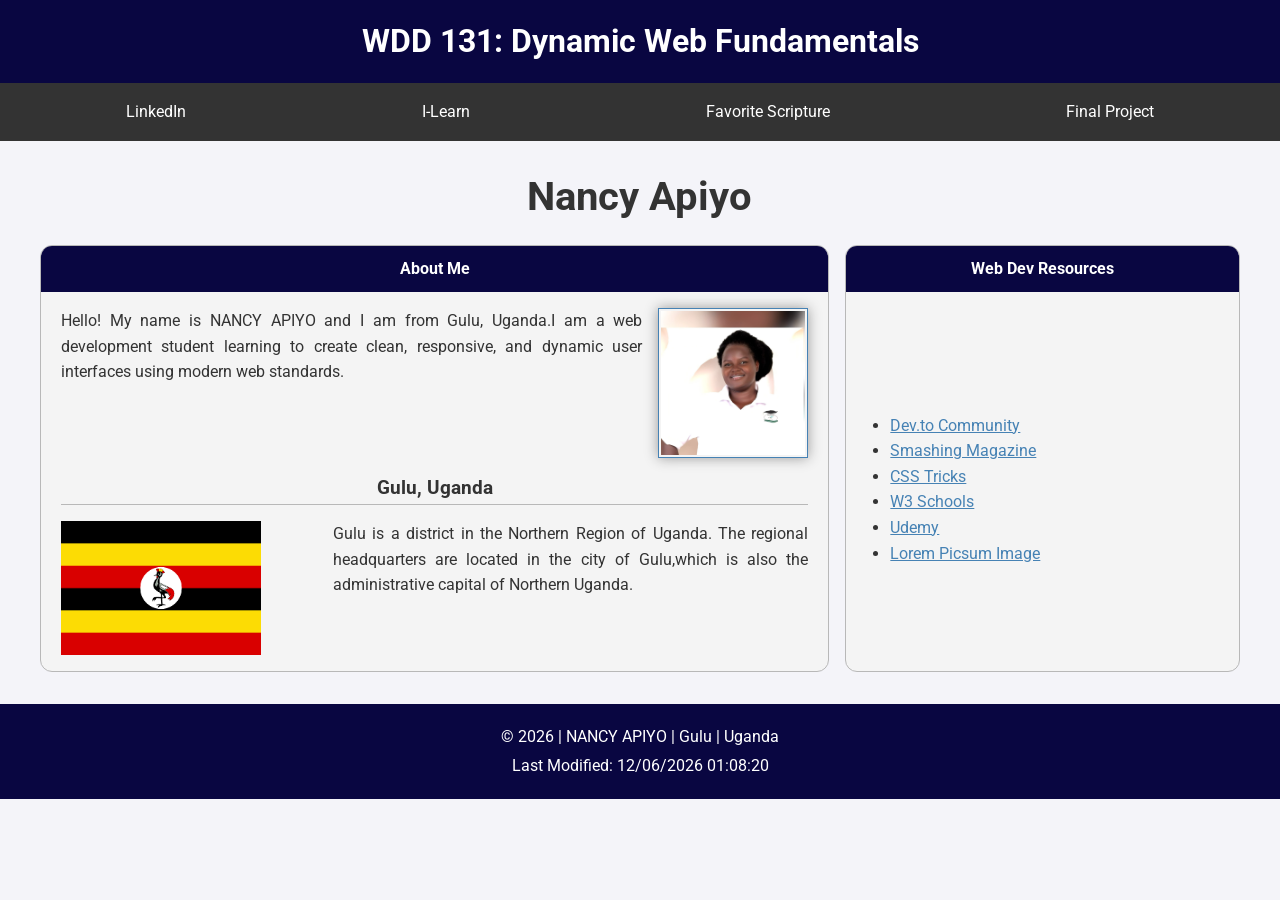
==== index.html @ 8ca72e7a "changes made" ====
<!DOCTYPE html>
<html lang="en">

<head>
    <meta charset="UTF-8">
    <meta name="viewport" content="width=device-width, initial-scale=1.0">
    <title>WDD 131 - Dynamic Web Fundamentals - NANCY APIYO</title>
    <meta name="description" content="WDD 131 - Dynamic Web Fundamentals. Udo David. week01 Basic Layout">
    <meta name="author" content="UDO DAVID">
    <link rel="stylesheet" href="styles/base.css">
    <script src="scripts/getdates.js" defer></script>
    <link rel="preconnect" href="https://fonts.googleapis.com">
    <link rel="preconnect" href="https://fonts.gstatic.com" crossorigin>
    <link href="https://fonts.googleapis.com/css2?family=Roboto&display=swap" rel="stylesheet">
</head>

<body>
    <header class="site-header">
        <h1>WDD 131: Dynamic Web Fundamentals</h1>
        <nav>
            <ul>
                <li><a href="www.linkedin.com/in/david-udo-J">LinkedIn</a></li>
                <li><a href="https://byui.instructure.com/">I-Learn</a></li>
                <li><a href="https://www.churchofjesuschrist.org/study/scriptures">Favorite Scripture</a></li>
                <li><a href="#">Final Project</a></li>
            </ul>
        </nav>
    </header>
    <main>
        <h2 class="page-title">Nancy Apiyo</h2>
        <section class="card">
            <header>
                <h4>About Me</h4>
            </header>
            <div>
                <img class="profile" src="image/profil.jpg" alt="Portrait of Nancy Apiyo" width="200">
                <p>Hello! My name is NANCY APIYO and I am from Gulu, Uganda.I am a web development student learning to create clean, responsive, and dynamic user interfaces using modern web standards.</p>
            </div>
            <div class="subsection">
                <h3>Gulu, Uganda</h3>
                <img src="image/flag.png" alt="uganda flag" width="200" >
                <p>Gulu is a district in the Northern Region of Uganda. The regional headquarters are located in the city of Gulu,which is also the administrative capital of Northern Uganda.</p>
            </div>
        </section>
        <section class="card">
            <header>
                <h4>Web Dev Resources</h4>
            </header>
            <div class="subsection2">
                <ul>
                    <li><a href="https://dev.to/">Dev.to Community</a></li>
                    <li><a href="https://www.smashingmagazine.com/">Smashing Magazine</a></li>
                    <li><a href="https://css-tricks.com/">CSS Tricks</a></li>
                    <li><a href="https://www.w3schools.com/">W3 Schools</a></li>
                    <li><a href="http://www.udemy.com/">Udemy</a></li>
                    <li><a href="https://picsum.photos/">Lorem Picsum Image</a></li>
                </ul>
            </div>
        </section>
    </main>
    <footer>
        <p>
            &copy; <span id="currentyear"></span> | NANCY APIYO | Gulu | Uganda
        </p>
        <p id="lastModified"></p>
    </footer>
</body>

</html>
---- styles/base.css ----
* {
    box-sizing: border-box;
}

body {
    margin: 0;
    background-color: #f4f4f9;
    color: #333;
    font-family: 'Roboto', sans-serif;
    line-height: 1.6;
}

.site-header {
    background-color: #090641;
    color: #fff;
    text-align: center;
}

.site-header h1 {
    margin: 0;
    padding: 1rem;
    font-size: clamp(1.25rem, 3vw, 2rem);
}

nav ul {
    display: flex;
    justify-content: space-around;
    align-items: center;
    gap: 1rem;
    margin: 0;
    padding: 0.25rem 1rem;
    background-color: #333;
    list-style: none;
}

nav a {
    display: block;
    padding: 0.75rem 1rem;
    color: #fff;
    text-decoration: none;
}

nav a:hover,
nav a:focus-visible {
    text-decoration: overline;
}

main {
    display: grid;
    grid-template-columns: minmax(0, 2fr) minmax(260px, 1fr);
    gap: 1rem;
    width: min(100% - 2rem, 1200px);
    margin: 0 auto;
    padding: 1rem 0 2rem;
}

.page-title {
    grid-column: 1 / -1;
    margin: 0.5rem 0 0;
    text-align: center;
    font-size: clamp(1.75rem, 4vw, 2.5rem);
}

.card {
    display: flex;
    flex-direction: column;
    overflow: hidden;
    border: 1px solid #b8b8b8;
    border-radius: 0.75rem;
    background-color: #f4f4f4;
}

.card > header {
    padding: 0.65rem 1rem;
    background-color: #090641;
    color: #fff;
    text-align: center;
}

.card h4 {
    margin: 0;
}

.card > div:first-of-type {
    padding: 1rem 1.25rem 0;
}

.card p {
    margin: 0 0 1rem;
    text-align: justify;
}

.profile {
    float: right;
    width: min(30%, 150px);
    height: auto;
    margin: 0 0 1rem 1rem;
    border: 1px solid steelblue;
    padding: 2px;
    box-shadow: 0 0 12px #999;
}

.subsection {
    display: grid;
    grid-template-columns: minmax(120px, 0.7fr) minmax(0, 1.3fr);
    gap: 1rem;
    clear: both;
    padding: 0 1.25rem 1rem;
}

.subsection h3 {
    grid-column: 1 / -1;
    margin: 0;
    border-bottom: 1px solid #b8b8b8;
    text-align: center;
}

.subsection p {
    margin: 0;
}

.flag {
    width: 100%;
    height: auto;
    border: 1px solid #b8b8b8;
    padding: 2px;
}

.subsection2 {
    display: flex;
    flex: 1;
    min-height: 18rem;
    align-items: center;
    padding: 1.5rem;
}

.subsection2 ul {
    margin: 0;
    padding-left: 1.5rem;
}

.subsection2 ul li a {
    color: steelblue;
}

.subsection2 ul li a:hover {
    text-decoration: underline;
}

footer {
    padding: 1rem;
    background-color: #090641;
    color: #fff;
    text-align: center;
}

footer p {
    margin: 0.25rem;
}

@media (max-width: 700px) {
    main {
        grid-template-columns: 1fr;
        width: min(100% - 1.5rem, 600px);
    }

    .page-title {
        grid-column: 1;
    }

    nav ul {
        flex-wrap: wrap;
        gap: 0;
    }

    nav a {
        padding: 0.6rem;
    }
}

@media (max-width: 420px) {
    .subsection {
        grid-template-columns: 1fr;
    }

    .subsection h3 {
        grid-column: 1;
    }

    .flag {
        max-width: 180px;
    }
}
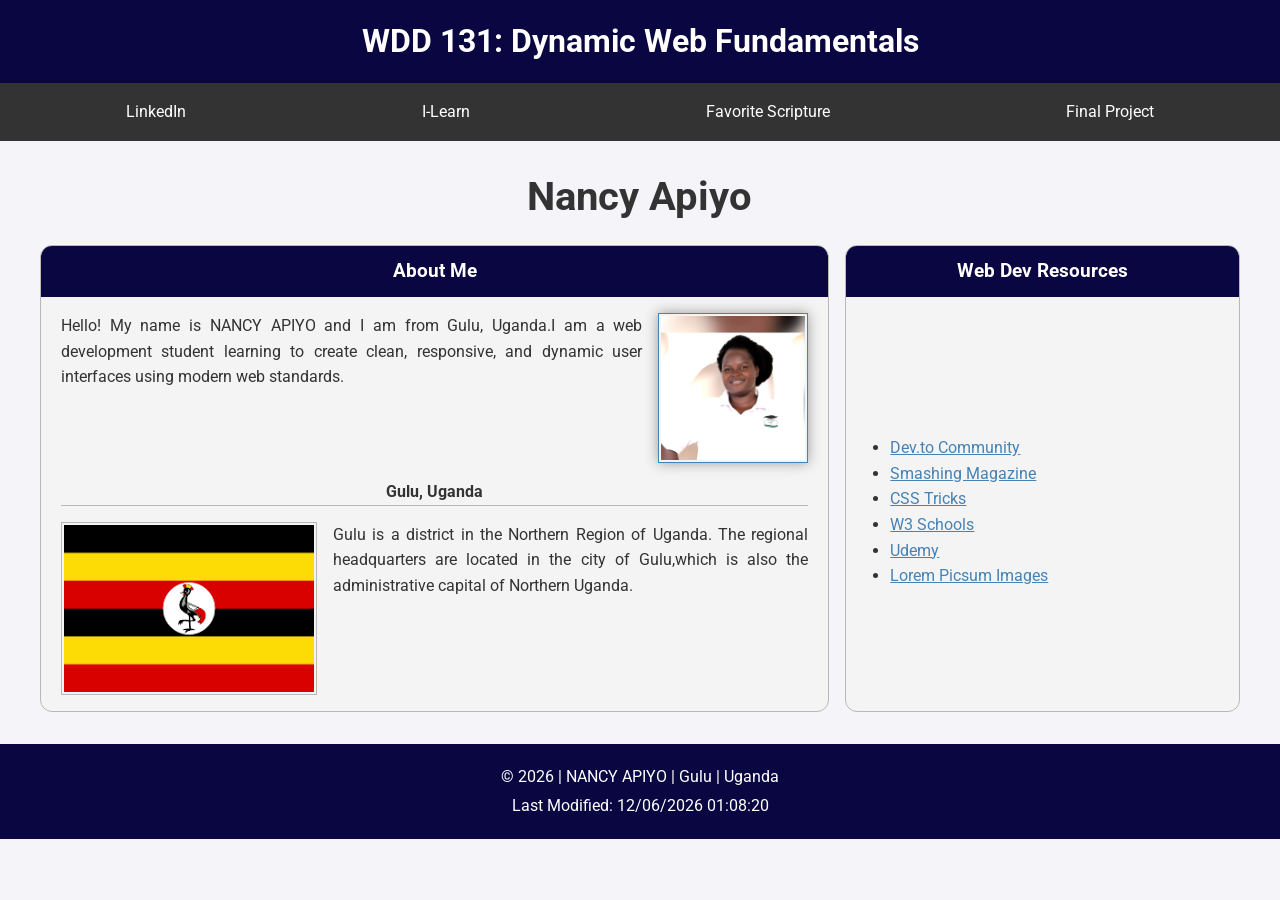
==== commit 20260de2: "changes made" ====
--- a/index.html
+++ b/index.html
@@ -16,7 +16,7 @@
 
 <body>
     <header class="site-header">
-        <h1>WDD 131: Dynamic Web Fundamentals</h1>
+        <h1><span id="course-title">WDD 131: Dynamic Web Fundamentals</span></h1>
         <nav>
             <ul>
                 <li><a href="www.linkedin.com/in/david-udo-J">LinkedIn</a></li>
@@ -29,23 +29,19 @@
     <main>
         <h2 class="page-title">Nancy Apiyo</h2>
         <section class="card">
-            <header>
-                <h4>About Me</h4>
-            </header>
+            <h3 class="card-title">About Me</h3>
             <div>
-                <img class="profile" src="image/profil.jpg" alt="Portrait of Nancy Apiyo" width="200">
+                <img class="profile" src="images/profil.jpg" alt="Portrait of Nancy Apiyo" width="200">
                 <p>Hello! My name is NANCY APIYO and I am from Gulu, Uganda.I am a web development student learning to create clean, responsive, and dynamic user interfaces using modern web standards.</p>
             </div>
             <div class="subsection">
-                <h3>Gulu, Uganda</h3>
-                <img src="image/flag.png" alt="uganda flag" width="200" >
+                <h4>Gulu, Uganda</h4>
+                <img class="flag" src="images/flag.png" alt="Flag of Uganda" width="200">
                 <p>Gulu is a district in the Northern Region of Uganda. The regional headquarters are located in the city of Gulu,which is also the administrative capital of Northern Uganda.</p>
             </div>
         </section>
         <section class="card">
-            <header>
-                <h4>Web Dev Resources</h4>
-            </header>
+            <h3 class="card-title">Web Dev Resources</h3>
             <div class="subsection2">
                 <ul>
                     <li><a href="https://dev.to/">Dev.to Community</a></li>
@@ -53,7 +49,7 @@
                     <li><a href="https://css-tricks.com/">CSS Tricks</a></li>
                     <li><a href="https://www.w3schools.com/">W3 Schools</a></li>
                     <li><a href="http://www.udemy.com/">Udemy</a></li>
-                    <li><a href="https://picsum.photos/">Lorem Picsum Image</a></li>
+                    <li><a href="https://picsum.photos/">Lorem Picsum Images</a></li>
                 </ul>
             </div>
         </section>
--- a/styles/base.css
+++ b/styles/base.css
@@ -70,15 +70,13 @@
     background-color: #f4f4f4;
 }
 
-.card > header {
+.card-title {
+    margin: 0;
     padding: 0.65rem 1rem;
     background-color: #090641;
     color: #fff;
+    font-size: 1.2rem;
     text-align: center;
-}
-
-.card h4 {
-    margin: 0;
 }
 
 .card > div:first-of-type {
@@ -108,7 +106,7 @@
     padding: 0 1.25rem 1rem;
 }
 
-.subsection h3 {
+.subsection h4 {
     grid-column: 1 / -1;
     margin: 0;
     border-bottom: 1px solid #b8b8b8;
@@ -183,7 +181,7 @@
         grid-template-columns: 1fr;
     }
 
-    .subsection h3 {
+    .subsection h4 {
         grid-column: 1;
     }
 
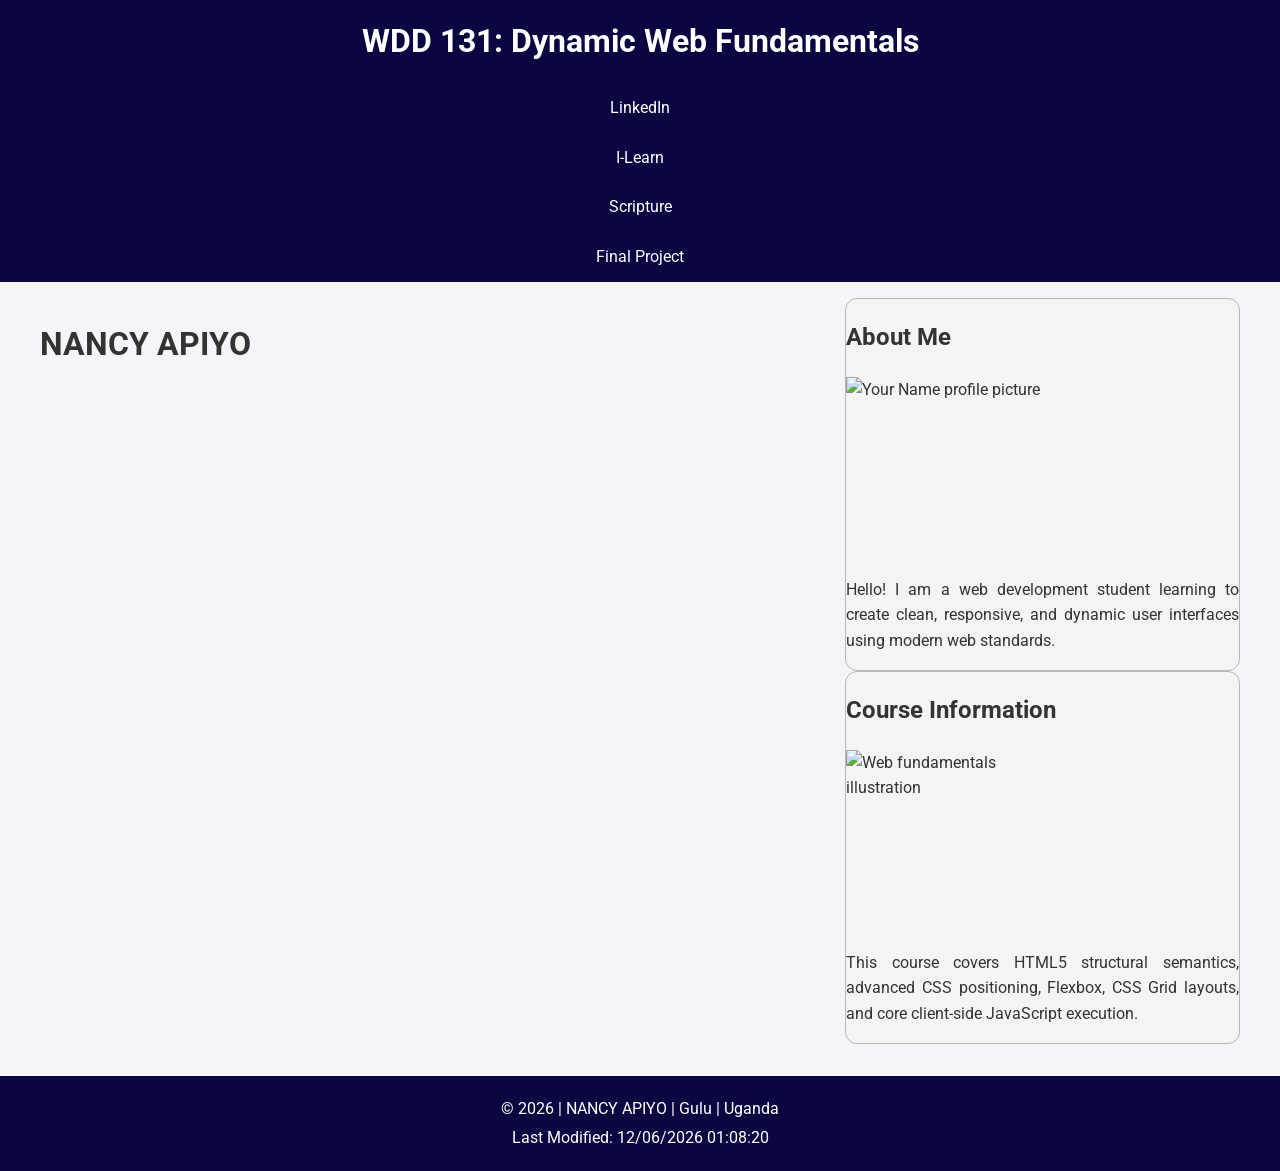
==== commit 2b0465ad: "initial commit" ====
--- a/index.html
+++ b/index.html
@@ -5,8 +5,8 @@
     <meta charset="UTF-8">
     <meta name="viewport" content="width=device-width, initial-scale=1.0">
     <title>WDD 131 - Dynamic Web Fundamentals - NANCY APIYO</title>
-    <meta name="description" content="WDD 131 - Dynamic Web Fundamentals. Udo David. week01 Basic Layout">
-    <meta name="author" content="UDO DAVID">
+    <meta name="description" content="WDD 131 - Dynamic Web Fundamentals. NANCY APIYO. week01 Basic Layout">
+    <meta name="author" content="NANCY APIYO">
     <link rel="stylesheet" href="styles/base.css">
     <script src="scripts/getdates.js" defer></script>
     <link rel="preconnect" href="https://fonts.googleapis.com">
@@ -18,41 +18,32 @@
     <header class="site-header">
         <h1><span id="course-title">WDD 131: Dynamic Web Fundamentals</span></h1>
         <nav>
-            <ul>
-                <li><a href="www.linkedin.com/in/david-udo-J">LinkedIn</a></li>
-                <li><a href="https://byui.instructure.com/">I-Learn</a></li>
-                <li><a href="https://www.churchofjesuschrist.org/study/scriptures">Favorite Scripture</a></li>
-                <li><a href="#">Final Project</a></li>
-            </ul>
+            <a href="https://linkedin.com" target="_blank">LinkedIn</a>
+            <a href="https://byupw.instructure.com/" target="_blank">I-Learn</a>
+            <a href="https://www.churchofjesuschrist.org/study/scriptures/bofm/1-ne/3?lang=eng&id=p7#p7"
+                target="_blank">Scripture</a>
+            <a href="#">Final Project</a>
         </nav>
     </header>
     <main>
-        <h2 class="page-title">Nancy Apiyo</h2>
-        <section class="card">
-            <h3 class="card-title">About Me</h3>
-            <div>
-                <img class="profile" src="images/profil.jpg" alt="Portrait of Nancy Apiyo" width="200">
-                <p>Hello! My name is NANCY APIYO and I am from Gulu, Uganda.I am a web development student learning to create clean, responsive, and dynamic user interfaces using modern web standards.</p>
-            </div>
-            <div class="subsection">
-                <h4>Gulu, Uganda</h4>
-                <img class="flag" src="images/flag.png" alt="Flag of Uganda" width="200">
-                <p>Gulu is a district in the Northern Region of Uganda. The regional headquarters are located in the city of Gulu,which is also the administrative capital of Northern Uganda.</p>
-            </div>
-        </section>
-        <section class="card">
-            <h3 class="card-title">Web Dev Resources</h3>
-            <div class="subsection2">
-                <ul>
-                    <li><a href="https://dev.to/">Dev.to Community</a></li>
-                    <li><a href="https://www.smashingmagazine.com/">Smashing Magazine</a></li>
-                    <li><a href="https://css-tricks.com/">CSS Tricks</a></li>
-                    <li><a href="https://www.w3schools.com/">W3 Schools</a></li>
-                    <li><a href="http://www.udemy.com/">Udemy</a></li>
-                    <li><a href="https://picsum.photos/">Lorem Picsum Images</a></li>
-                </ul>
-            </div>
-        </section>
+        <h1>NANCY APIYO</h1>
+
+        <div class="grid-container">
+            <section class="card">
+                <h2>About Me</h2>
+                <img src="images/profile.webp" alt="Your Name profile picture" width="200" height="200" loading="lazy">
+                <p>Hello! I am a web development student learning to create clean, responsive, and dynamic user
+                    interfaces using modern web standards.</p>
+            </section>
+
+            <section class="card">
+                <h2>Course Information</h2>
+                <img src="images/certificate.webp" alt="Web fundamentals illustration" width="200" height="200"
+                    loading="lazy">
+                <p>This course covers HTML5 structural semantics, advanced CSS positioning, Flexbox, CSS Grid layouts,
+                    and core client-side JavaScript execution.</p>
+            </section>
+        </div>
     </main>
     <footer>
         <p>
@@ -62,4 +53,4 @@
     </footer>
 </body>
 
-</html>+</html>
--- a/styles/base.css
+++ b/styles/base.css
@@ -79,7 +79,7 @@
     text-align: center;
 }
 
-.card > div:first-of-type {
+.card>div:first-of-type {
     padding: 1rem 1.25rem 0;
 }
 
@@ -186,6 +186,6 @@
     }
 
     .flag {
-        max-width: 180px;
+        max-width: 160px;
     }
-}
+}
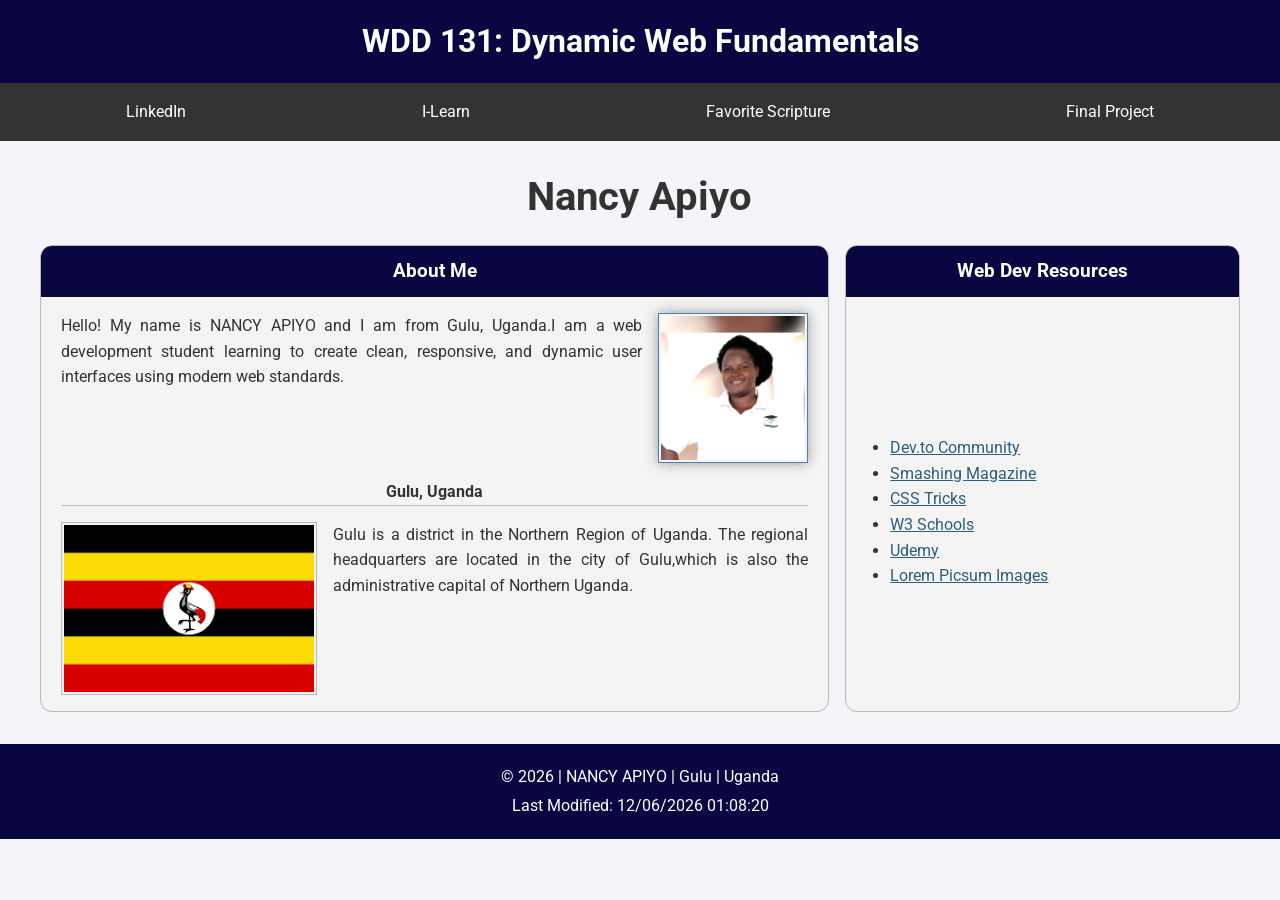
==== commit 3022eb76: "changes" ====
--- a/index.html
+++ b/index.html
@@ -5,7 +5,7 @@
     <meta charset="UTF-8">
     <meta name="viewport" content="width=device-width, initial-scale=1.0">
     <title>WDD 131 - Dynamic Web Fundamentals - NANCY APIYO</title>
-    <meta name="description" content="WDD 131 - Dynamic Web Fundamentals. NANCY APIYO. week01 Basic Layout">
+    <meta name="description" content="WDD 131 - Dynamic Web Fundamentals. Udo David. week01 Basic Layout">
     <meta name="author" content="NANCY APIYO">
     <link rel="stylesheet" href="styles/base.css">
     <script src="scripts/getdates.js" defer></script>
@@ -18,32 +18,41 @@
     <header class="site-header">
         <h1><span id="course-title">WDD 131: Dynamic Web Fundamentals</span></h1>
         <nav>
-            <a href="https://linkedin.com" target="_blank">LinkedIn</a>
-            <a href="https://byupw.instructure.com/" target="_blank">I-Learn</a>
-            <a href="https://www.churchofjesuschrist.org/study/scriptures/bofm/1-ne/3?lang=eng&id=p7#p7"
-                target="_blank">Scripture</a>
-            <a href="#">Final Project</a>
+            <ul>
+                <li><a href="https://www.linkedin.com/in/nancy-apiyo">LinkedIn</a></li>
+                <li><a href="https://byui.instructure.com/">I-Learn</a></li>
+                <li><a href="https://www.churchofjesuschrist.org/study/scriptures">Favorite Scripture</a></li>
+                <li><a href="#">Final Project</a></li>
+            </ul>
         </nav>
     </header>
     <main>
-        <h1>NANCY APIYO</h1>
-
-        <div class="grid-container">
-            <section class="card">
-                <h2>About Me</h2>
-                <img src="images/profile.webp" alt="Your Name profile picture" width="200" height="200" loading="lazy">
-                <p>Hello! I am a web development student learning to create clean, responsive, and dynamic user
-                    interfaces using modern web standards.</p>
-            </section>
-
-            <section class="card">
-                <h2>Course Information</h2>
-                <img src="images/certificate.webp" alt="Web fundamentals illustration" width="200" height="200"
-                    loading="lazy">
-                <p>This course covers HTML5 structural semantics, advanced CSS positioning, Flexbox, CSS Grid layouts,
-                    and core client-side JavaScript execution.</p>
-            </section>
-        </div>
+        <h2 class="page-title">Nancy Apiyo</h2>
+        <section class="card">
+            <h3 class="card-title">About Me</h3>
+            <div>
+                <img class="profile" src="images/profil.jpg" alt="Portrait of Nancy Apiyo" width="200">
+                <p>Hello! My name is NANCY APIYO and I am from Gulu, Uganda.I am a web development student learning to create clean, responsive, and dynamic user interfaces using modern web standards.</p>
+            </div>
+            <div class="subsection">
+                <h4>Gulu, Uganda</h4>
+                <img class="flag" src="images/flag.png" alt="Flag of Uganda" width="200">
+                <p>Gulu is a district in the Northern Region of Uganda. The regional headquarters are located in the city of Gulu,which is also the administrative capital of Northern Uganda.</p>
+            </div>
+        </section>
+        <section class="card">
+            <h3 class="card-title">Web Dev Resources</h3>
+            <div class="subsection2">
+                <ul>
+                    <li><a href="https://dev.to/">Dev.to Community</a></li>
+                    <li><a href="https://www.smashingmagazine.com/">Smashing Magazine</a></li>
+                    <li><a href="https://css-tricks.com/">CSS Tricks</a></li>
+                    <li><a href="https://www.w3schools.com/">W3 Schools</a></li>
+                    <li><a href="http://www.udemy.com/">Udemy</a></li>
+                    <li><a href="https://picsum.photos/">Lorem Picsum Images</a></li>
+                </ul>
+            </div>
+        </section>
     </main>
     <footer>
         <p>
@@ -53,4 +62,4 @@
     </footer>
 </body>
 
-</html>
+</html>
--- a/styles/base.css
+++ b/styles/base.css
@@ -79,7 +79,7 @@
     text-align: center;
 }
 
-.card>div:first-of-type {
+.card > div:first-of-type {
     padding: 1rem 1.25rem 0;
 }
 
@@ -138,7 +138,7 @@
 }
 
 .subsection2 ul li a {
-    color: steelblue;
+    color: #2f5d7c;
 }
 
 .subsection2 ul li a:hover {
@@ -186,6 +186,6 @@
     }
 
     .flag {
-        max-width: 160px;
+        max-width: 180px;
     }
-}+}
